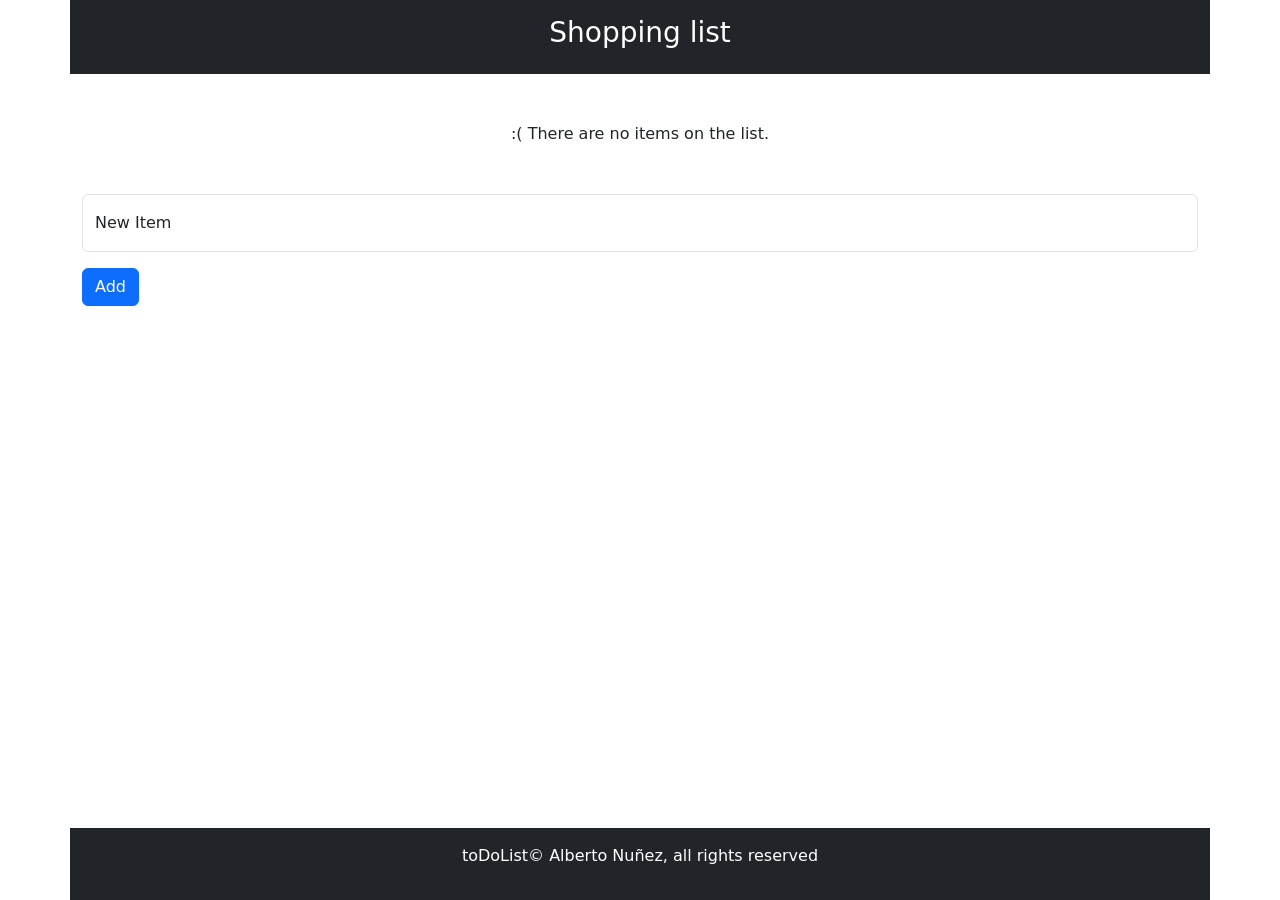
==== toDoList/index.html @ 5d2a4a11 "grund avslutad" ====
<!DOCTYPE html>
<html lang="en">
<head>
    <meta charset="UTF-8">
    <meta name="viewport" content="width=device-width, initial-scale=1.0">

    <link href="https://cdn.jsdelivr.net/npm/bootstrap@5.3.6/dist/css/bootstrap.min.css" rel="stylesheet" integrity="sha384-4Q6Gf2aSP4eDXB8Miphtr37CMZZQ5oXLH2yaXMJ2w8e2ZtHTl7GptT4jmndRuHDT" crossorigin="anonymous">
    <script src="https://cdn.jsdelivr.net/npm/bootstrap@5.3.6/dist/js/bootstrap.bundle.min.js" integrity="sha384-j1CDi7MgGQ12Z7Qab0qlWQ/Qqz24Gc6BM0thvEMVjHnfYGF0rmFCozFSxQBxwHKO" crossorigin="anonymous"></script>

    <link rel="stylesheet" href="style.css">
    <title>toDoList</title>
</head>
<body class="d-flex flex-column min-vh-100">
    <header>
        <div class="container p-3 bg-dark text-white">
            <h3 class="text-center ">Shopping list</h3>
        </div>
    </header>
        
    <main class="flex-grow-1 d-flex justify-content-center align-items-start">
        <div class="container">
            
            <div class="row">
                <div class="col-12 text-center pt-5 pb-5" id="listUI">
                </div>
                <div class="col-12">
                    <form id="myForm" novalidate>
                        <div class="form-floating mb-3">
                            <input type="text" class="form-control" id="newItem" aria-describedby="emailHelp" placeholder="" required>
                            <label for="bish" class="form-label">New Item</label>
                        </div>
                        <button type="submit" class="btn btn-primary">Add</button>
                    </form>
                </div>
                
            </div>
            
        </div>
    </main>
    <footer>
        <div class="container bg-dark text-white text-center p-3">
            <p>toDoList© Alberto Nuñez, all rights reserved</p>
        </div>
    </footer>

    <script src="toDoList.js"></script>
</body>
</html>
---- toDoList/style.css ----
.shoppinglistItem{
    background-color: rgb(220,220,220);
}

.crossedOut{
    text-decoration:line-through;
    background-color: transparent;
}
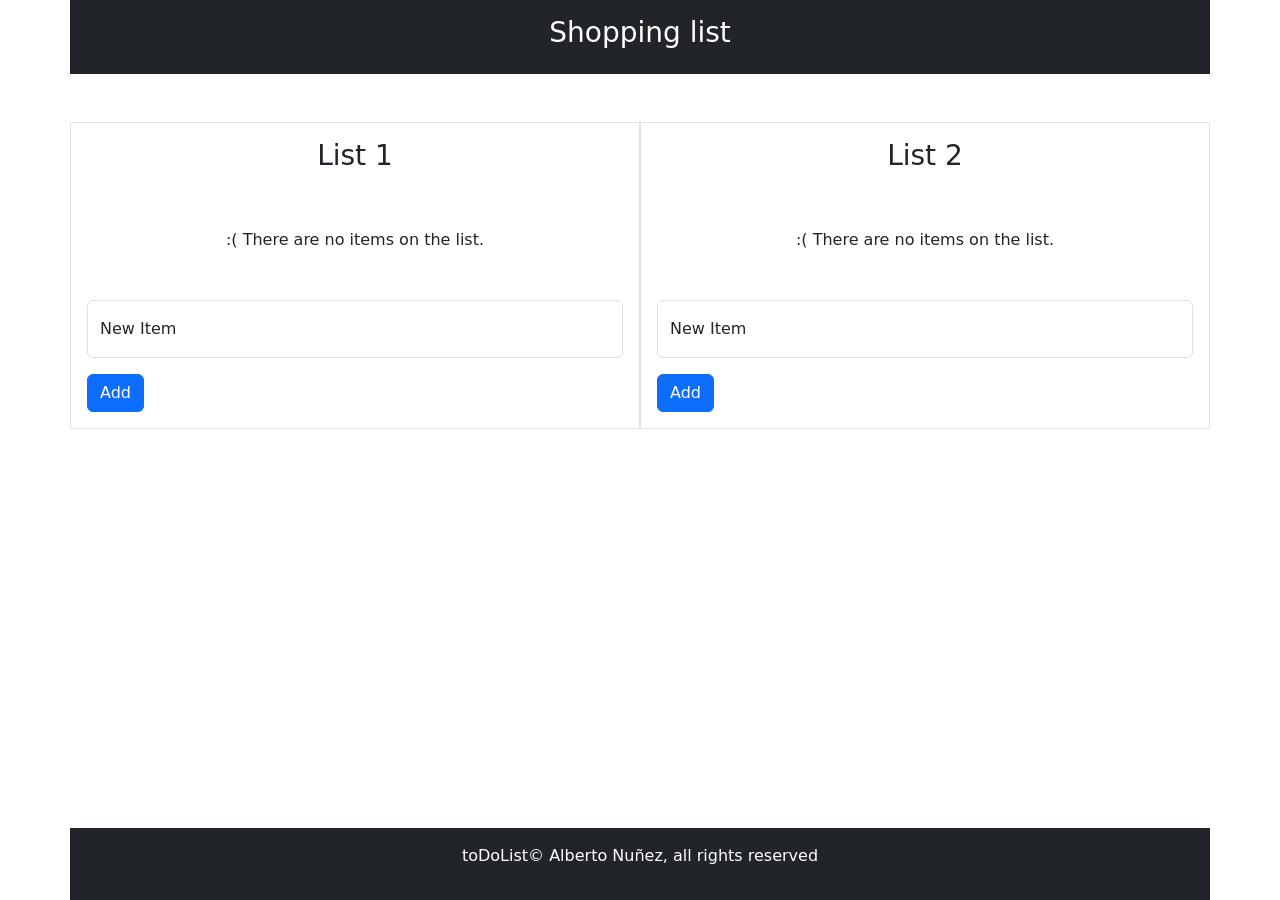
==== commit 260a2404: "Las item drag fixed" ====
--- a/toDoList/index.html
+++ b/toDoList/index.html
@@ -20,18 +20,8 @@
     <main class="flex-grow-1 d-flex justify-content-center align-items-start">
         <div class="container">
             
-            <div class="row">
-                <div class="col-12 text-center pt-5 pb-5" id="listUI">
-                </div>
-                <div class="col-12">
-                    <form id="myForm" novalidate>
-                        <div class="form-floating mb-3">
-                            <input type="text" class="form-control" id="newItem" aria-describedby="emailHelp" placeholder="" required>
-                            <label for="bish" class="form-label">New Item</label>
-                        </div>
-                        <button type="submit" class="btn btn-primary">Add</button>
-                    </form>
-                </div>
+            <div class="row" id="listsRow">
+
                 
             </div>
             
@@ -44,5 +34,6 @@
     </footer>
 
     <script src="toDoList.js"></script>
+    
 </body>
 </html>
--- a/toDoList/style.css
+++ b/toDoList/style.css
@@ -1,7 +1,13 @@
+
+.shoppinglistItem{
+    background-color: rgb(200,200,0);
+    border:none;
+}
 
 
-.shoppinglistItem{
+.shoppinglistItem2{
     background-color: rgb(220,220,220);
+    border:none;
 }
 
 .crossedOut{
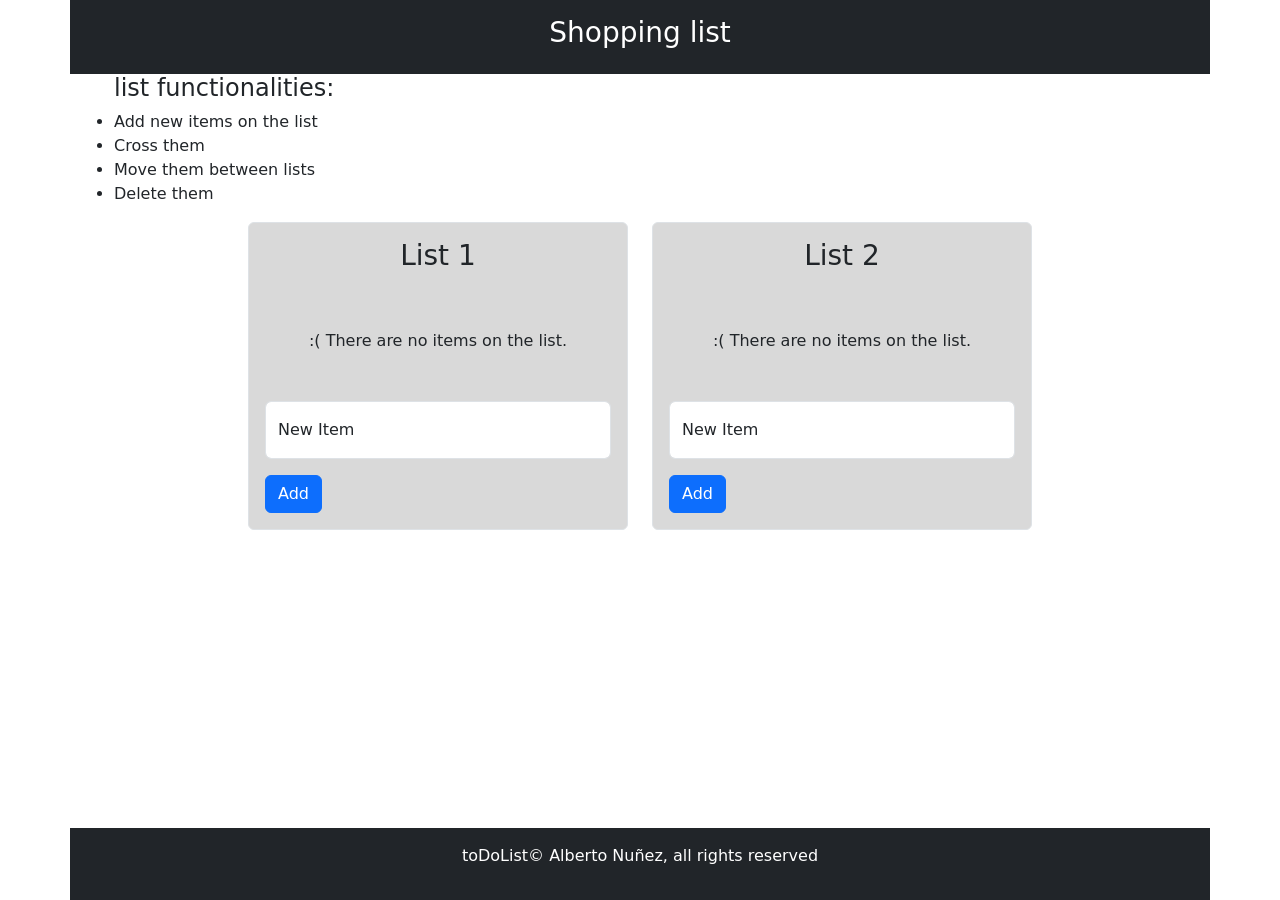
==== commit 45a18997: "styling" ====
--- a/toDoList/index.html
+++ b/toDoList/index.html
@@ -16,11 +16,20 @@
             <h3 class="text-center ">Shopping list</h3>
         </div>
     </header>
+    <section class="container ">
+        <ul>
+            <h4>list functionalities:</h4>
+            <li>Add new items on the list</li>
+            <li>Cross them</li>
+            <li>Move them between lists</li>
+            <li>Delete them</li>
+        </ul>
+    </section>
+    <main class="flex-grow-1 d-flex justify-content-center align-items-start ">
         
-    <main class="flex-grow-1 d-flex justify-content-center align-items-start">
         <div class="container">
             
-            <div class="row" id="listsRow">
+            <div class="row d-flex gap-4 justify-content-center" id="listsRow">
 
                 
             </div>
--- a/toDoList/style.css
+++ b/toDoList/style.css
@@ -13,4 +13,8 @@
 .crossedOut{
     text-decoration:line-through;
     background-color: transparent;
+}
+
+.list{
+    background-color:rgba(128, 128, 128, 0.3)
 }
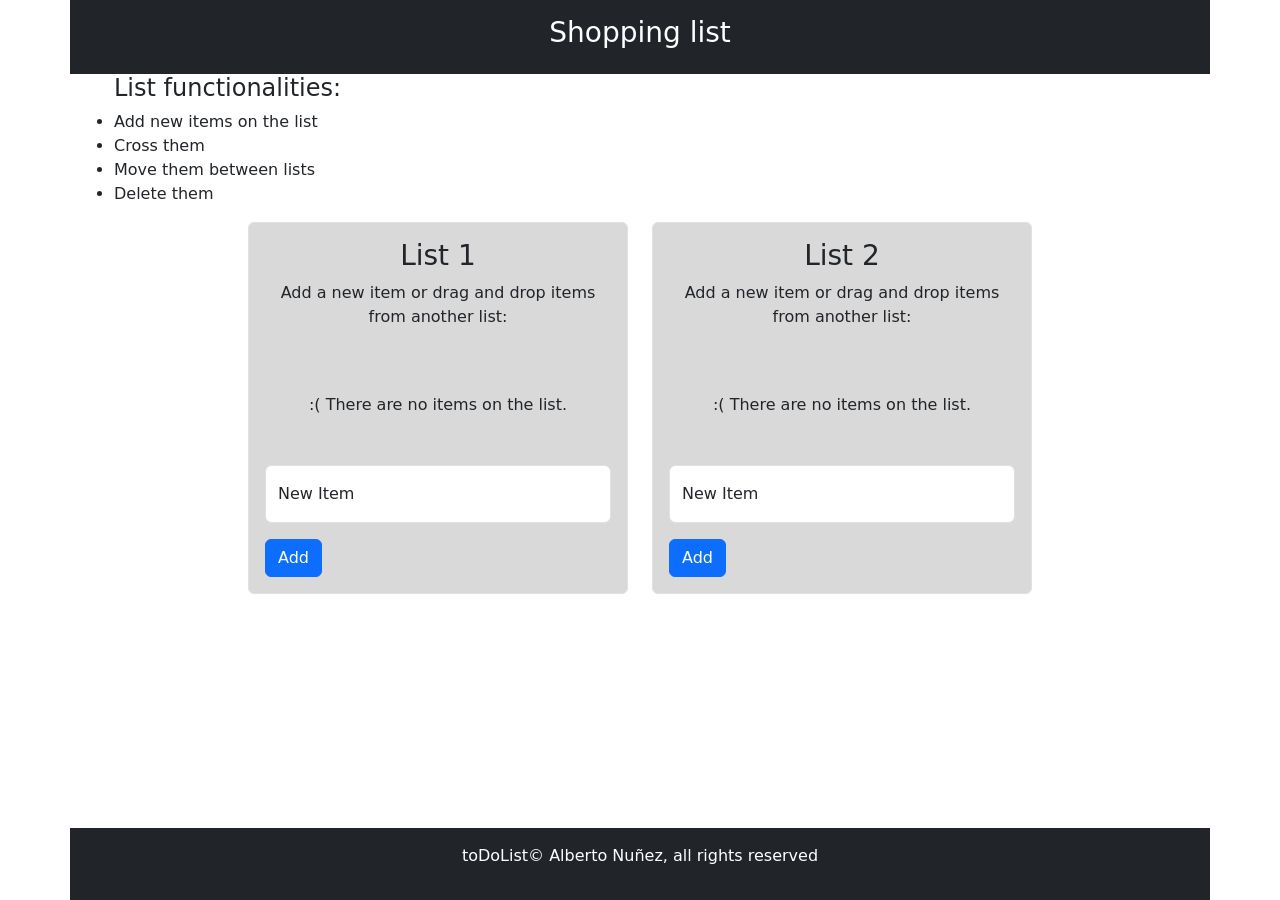
==== commit 80af0901: "more styling" ====
--- a/toDoList/index.html
+++ b/toDoList/index.html
@@ -18,7 +18,7 @@
     </header>
     <section class="container ">
         <ul>
-            <h4>list functionalities:</h4>
+            <h4>List functionalities:</h4>
             <li>Add new items on the list</li>
             <li>Cross them</li>
             <li>Move them between lists</li>
--- a/toDoList/style.css
+++ b/toDoList/style.css
@@ -1,14 +1,14 @@
 
 .shoppinglistItem{
-    background-color: rgb(200,200,0);
-    border:none;
+    background-color: rgb(181, 182, 192);
+    /* border:1px solid black; */
 }
 
 
-.shoppinglistItem2{
+/* .shoppinglistItem2{
     background-color: rgb(220,220,220);
     border:none;
-}
+} */
 
 .crossedOut{
     text-decoration:line-through;
